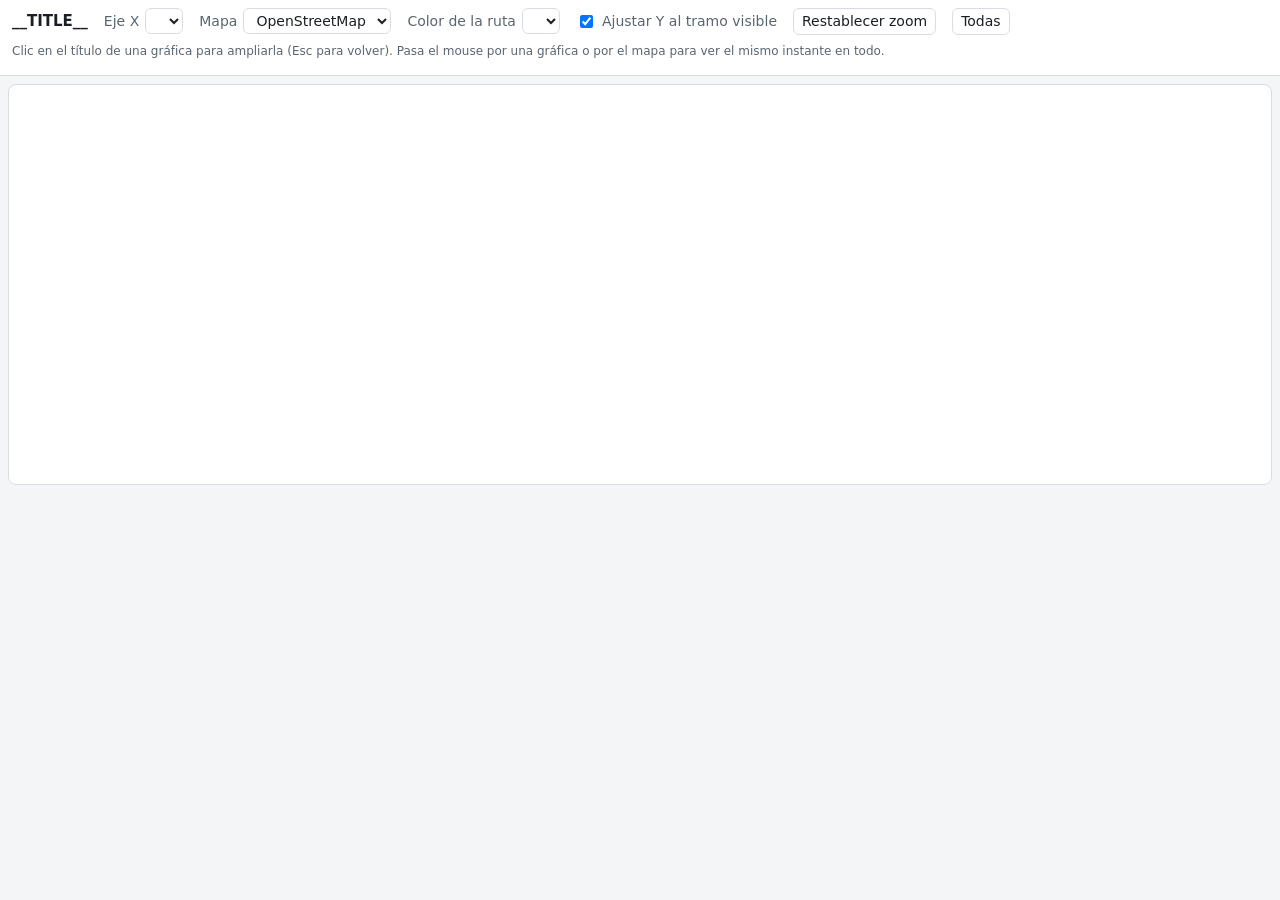
==== visor_template.html @ 419ccd2d "Primera vercion del graficador" ====
<!doctype html>
<html lang="es">
<head>
<meta charset="utf-8">
<meta name="viewport" content="width=device-width, initial-scale=1">
<title>__TITLE__</title>
<style>
  :root { --bg:#f4f5f7; --card:#fff; --ink:#1b1f24; --muted:#5b6570; --line:#d9dde3; --accent:#007f86; }
  * { box-sizing:border-box; }
  html, body { height:100%; margin:0; }
  body { display:flex; flex-direction:column; background:var(--bg); color:var(--ink); font:14px/1.35 system-ui, -apple-system, "Segoe UI", sans-serif; }
  header { display:flex; flex-wrap:wrap; align-items:center; gap:8px 16px; padding:8px 12px; background:var(--card); border-bottom:1px solid var(--line); }
  header h1 { font-size:15px; margin:0; font-weight:650; }
  header label { color:var(--muted); display:flex; align-items:center; gap:6px; }
  select, button { font:inherit; padding:3px 8px; border:1px solid var(--line); border-radius:6px; background:#fff; color:var(--ink); cursor:pointer; }
  button:hover, select:hover { border-color:var(--accent); }
  #chips { display:flex; flex-wrap:wrap; gap:4px; flex:1 1 100%; }
  .chip { border:1px solid var(--line); border-radius:999px; padding:1px 10px; font-size:12.5px; user-select:none; cursor:pointer; background:#fff; }
  .chip.on { color:#fff; border-color:transparent; }
  #cur { margin-left:auto; color:var(--muted); font-variant-numeric:tabular-nums; }
  main { flex:1; min-height:0; display:grid; gap:8px; padding:8px; grid-template-columns:1fr; }
  main.withmap { grid-template-columns:1fr 1fr; }
  #mapwrap, #plots { min-height:0; min-width:0; }
  #mapwrap { background:var(--card); border:1px solid var(--line); border-radius:8px; overflow:hidden; position:relative; }
  #map { position:absolute; inset:0; }
  #mapmsg { position:absolute; left:10px; bottom:10px; z-index:5; background:#fff; border:1px solid var(--line); border-radius:6px; padding:4px 8px; font-size:12px; color:var(--muted); display:none; }
  #plots { display:grid; grid-template-columns:repeat(3,minmax(0,1fr)); grid-auto-rows:260px; align-content:start; gap:8px; min-height:0; overflow-y:auto; scrollbar-gutter:stable; padding-right:4px; }
  .panel { background:var(--card); border:1px solid var(--line); border-radius:8px; display:flex; flex-direction:column; min-height:0; min-width:0; overflow:hidden; }
  .ph { display:flex; align-items:center; gap:8px; padding:4px 8px; border-bottom:1px solid var(--line); cursor:pointer; }
  .ph b { font-size:13px; }
  .ph .st { color:var(--muted); font-size:11.5px; margin-left:auto; white-space:nowrap; overflow:hidden; text-overflow:ellipsis; }
  .ph .val { font-variant-numeric:tabular-nums; font-weight:600; font-size:12.5px; }
  .ph .ex { border:none; background:none; padding:0 4px; font-size:15px; color:var(--muted); }
  .pg { position:relative; flex:1; min-height:0; }
  .pg > .plot { position:absolute; inset:0; }
  .cursor { position:absolute; top:0; bottom:0; width:0; border-left:1px dashed #666; pointer-events:none; display:none; }
  #plots.one .panel { display:none; }
  #plots.one .panel.big { display:flex; }
  #plots.one { grid-template-columns:1fr; grid-auto-rows:minmax(0,1fr); overflow-y:hidden; }
  .hint { color:var(--muted); font-size:12px; }
  @media (max-width:1100px) { #plots:not(.one) { grid-template-columns:repeat(2,minmax(0,1fr)); } }
  @media (max-width:650px) {
    main.withmap { grid-template-columns:1fr; grid-template-rows:minmax(220px,38vh) minmax(0,1fr); }
    #plots:not(.one) { grid-template-columns:1fr; }
  }
</style>
</head>
<body>
<header>
  <h1>__TITLE__</h1>
  <label>Eje X <select id="xmode"></select></label>
  <label id="lblbase">Mapa <select id="base"><option value="osm">OpenStreetMap</option><option value="sat">Satélite (Esri)</option></select></label>
  <label id="lblcolor">Color de la ruta <select id="color"></select></label>
  <label><input type="checkbox" id="fity" checked> Ajustar Y al tramo visible</label>
  <button id="resetz">Restablecer zoom</button>
  <button id="allv">Todas</button>
  <span class="hint">Clic en el título de una gráfica para ampliarla (Esc para volver). Pasa el mouse por una gráfica o por el mapa para ver el mismo instante en todo.</span>
  <span id="cur"></span>
  <div id="chips"></div>
</header>
<main id="main">
  <section id="mapwrap"><div id="map"></div><div id="mapmsg"></div></section>
  <section id="plots"></section>
</main>
<script>__PLOTLY__</script>
<script>
const D = __DATA__;
const $ = s => document.querySelector(s);
const XLABEL = {fecha:'Fecha y hora', transcurrido:'Tiempo transcurrido (s)', indice:'Número de muestra'};
const HAS_MAP = !!D.lat;
const S = {vars: D.defaultVars.slice(), xmode: D.xmodes[0], color: D.defaultColor, base: 'osm', big: null, range: null};
const LINE = 0, MARK = 1, HL = 2, CUR = 3, SE = 4;
const mapDiv = $('#map');
let panels = [];
let syncing = false;
const colorOf = v => D.palette[D.vars.indexOf(v) % D.palette.length];
const X = () => D.x[S.xmode];
const fmt = v => v == null ? '—' : (Math.abs(v) >= 1000 ? v.toFixed(1) : Math.abs(v) >= 10 ? v.toFixed(2) : v.toFixed(3));

// ---------- helpers ----------
function validLen(x) { let i = x.indexOf(null); return i < 0 ? x.length : i; }
function toNum(v) { return typeof v === 'number' ? v : Date.parse(String(v).replace(' ', 'T') + 'Z'); }
function lower(x, m, v) { let a = 0, b = m; while (a < b) { const c = (a + b) >> 1; if (x[c] < v) a = c + 1; else b = c; } return a; }
function upper(x, m, v) { let a = 0, b = m; while (a < b) { const c = (a + b) >> 1; if (x[c] <= v) a = c + 1; else b = c; } return a; }
function visibleIdx() {
  const x = X(), m = validLen(x);
  if (!S.range || !m) return [0, D.n - 1];
  const lo = toNum(S.range[0]), hi = toNum(S.range[1]);
  return [lower(x, m, Math.min(lo, hi)), Math.max(0, upper(x, m, Math.max(lo, hi)) - 1)];
}
function stats(y, i0, i1) {
  let mn = Infinity, mx = -Infinity, s = 0, c = 0;
  for (let i = i0; i <= i1; i++) { const v = y[i]; if (v == null) continue; if (v < mn) mn = v; if (v > mx) mx = v; s += v; c++; }
  return c ? {mn, mx, mean: s / c, c} : null;
}
function debounce(f, ms) { let t; return (...a) => { clearTimeout(t); t = setTimeout(() => f(...a), ms); }; }

// ---------- controls ----------
function buildControls() {
  const xs = $('#xmode');
  D.xmodes.forEach(m => xs.add(new Option(XLABEL[m], m)));
  xs.onchange = () => { S.xmode = xs.value; S.range = null; buildPlots(); updateRange(); };
  if (!HAS_MAP) { $('#lblbase').style.display = 'none'; $('#lblcolor').style.display = 'none'; }
  const cs = $('#color');
  cs.add(new Option('(un solo color)', ''));
  D.vars.forEach(v => cs.add(new Option(v, v)));
  cs.value = S.color || '';
  cs.onchange = () => { S.color = cs.value; buildMap(); };
  $('#base').onchange = () => { S.base = $('#base').value; Plotly.relayout(mapDiv, baseLayout()); };
  $('#resetz').onclick = () => { S.range = null; panels.forEach(p => Plotly.relayout(p.pg, {'xaxis.autorange': true, 'yaxis.autorange': true})); updateRange(); };
  $('#allv').onclick = () => { S.vars = D.vars.slice(); buildChips(); buildPlots(); updateRange(); };
  $('#fity').onchange = () => updateRange();
  buildChips();
}
function buildChips() {
  const box = $('#chips'); box.innerHTML = '';
  D.vars.forEach(v => {
    const c = document.createElement('span');
    c.className = 'chip' + (S.vars.includes(v) ? ' on' : ''); c.textContent = v;
    if (S.vars.includes(v)) c.style.background = colorOf(v);
    c.onclick = () => {
      if (S.vars.includes(v)) { if (S.vars.length === 1) return; S.vars = S.vars.filter(w => w !== v); }
      else S.vars = D.vars.filter(w => w === v || S.vars.includes(w));
      S.big = null; buildChips(); buildPlots(); updateRange();
    };
    box.appendChild(c);
  });
}

// ---------- plots ----------
function buildPlots() {
  const wrap = $('#plots');
  panels.forEach(p => Plotly.purge(p.plot));
  wrap.innerHTML = ''; panels = [];
  const n = S.vars.length;
  const x = X(), isDate = S.xmode === 'fecha';
  S.vars.forEach(v => {
    const color = colorOf(v);
    const el = document.createElement('div'); el.className = 'panel';
    el.innerHTML = '<div class="ph"><b></b><span class="val"></span><span class="st"></span><button class="ex" title="Ampliar / reducir">⤢</button></div><div class="pg"><div class="plot"></div><div class="cursor"></div></div>';
    const b = el.querySelector('b'); b.textContent = v; b.style.color = color;
    el.querySelector('.ph').onclick = () => toggleBig(v);
    wrap.appendChild(el);
    const plot = el.querySelector('.plot');
    const p = {v, el, plot, pg: plot, cursor: el.querySelector('.cursor'), val: el.querySelector('.val'), st: el.querySelector('.st')};
    panels.push(p);
    const layout = {
      margin: {l: 64, r: 14, t: 8, b: 40}, hovermode: 'x', dragmode: 'zoom', showlegend: false,
      paper_bgcolor: '#fff', plot_bgcolor: '#fff', font: {size: 11},
      xaxis: {type: isDate ? 'date' : 'linear', showspikes: true, spikemode: 'across', spikethickness: 1, spikecolor: '#666', spikedash: 'dot', gridcolor: '#e6e9ee', title: {text: XLABEL[S.xmode], font: {size: 11}}, exponentformat: 'none'},
      yaxis: {title: {text: v, font: {size: 13, color}, standoff: 6}, tickfont: {size: 11, color}, showline: true, linecolor: color, linewidth: 2, gridcolor: '#e6e9ee', zeroline: false}
    };
    Plotly.newPlot(plot, [{
      type: 'scattergl', mode: 'lines+markers', x, y: D.y[v], connectgaps: false,
      line: {color, width: 1.5}, marker: {size: 3, color}, name: v,
      hovertemplate: '%{y}<extra>' + v + '</extra>'
    }], layout, {responsive: true, displaylogo: false, scrollZoom: true,
      toImageButtonOptions: {format: 'png', filename: D.title + '_' + v, scale: 2},
      modeBarButtonsToRemove: ['select2d', 'lasso2d']});
    plot.on('plotly_hover', e => { const pt = e.points && e.points[0]; if (pt) setCursor(pt.pointNumber, plot); });
    plot.on('plotly_relayout', ed => {
      if (syncing) return;
      let r = null, auto = false;
      if ('xaxis.range[0]' in ed) r = [ed['xaxis.range[0]'], ed['xaxis.range[1]']];
      else if (ed['xaxis.range']) r = ed['xaxis.range'];
      else if (ed['xaxis.autorange']) auto = true;
      else return;
      syncing = true;
      Promise.all(panels.filter(o => o !== p).map(o => Plotly.relayout(o.plot, auto ? {'xaxis.autorange': true} : {'xaxis.range': r})))
        .finally(() => { syncing = false; });
      S.range = auto ? null : r;
      updateRange();
    });
  });
  applyBig();
}
function toggleBig(v) { S.big = S.big === v ? null : v; applyBig(); }
function applyBig() {
  const wrap = $('#plots');
  wrap.classList.toggle('one', !!S.big);
  panels.forEach(p => p.el.classList.toggle('big', p.v === S.big));
  requestAnimationFrame(() => panels.forEach(p => { if (!S.big || p.v === S.big) Plotly.Plots.resize(p.plot); }));
}
addEventListener('keydown', e => { if (e.key === 'Escape' && S.big) { S.big = null; applyBig(); } });

// ---------- visible range: stats, Y fit, route highlight ----------
const updateRange = debounce(() => {
  const [i0, i1] = visibleIdx();
  const fit = $('#fity').checked;
  panels.forEach(p => {
    const st = stats(D.y[p.v], i0, i1);
    p.st.textContent = st ? `mín ${fmt(st.mn)} · prom ${fmt(st.mean)} · máx ${fmt(st.mx)} · n=${st.c}` : 'sin datos';
    if (fit && S.range && st) {
      const pad = (st.mx - st.mn) * 0.08 || Math.abs(st.mx) * 0.02 || 1;
      Plotly.relayout(p.plot, {'yaxis.range': [st.mn - pad, st.mx + pad]});
    } else if (!S.range || !fit) {
      Plotly.relayout(p.plot, {'yaxis.autorange': true});
    }
  });
  if (HAS_MAP && mapDiv.data) {
    const full = !S.range;
    Plotly.restyle(mapDiv, {lat: [full ? [] : D.lat.slice(i0, i1 + 1)], lon: [full ? [] : D.lon.slice(i0, i1 + 1)]}, [HL]);
  }
}, 60);

// ---------- cursor shared by plots and map ----------
let pend = null, raf = 0;
function setCursor(idx, src) {
  pend = [idx, src];
  if (!raf) raf = requestAnimationFrame(() => { raf = 0; applyCursor(pend[0], pend[1]); });
}
function applyCursor(idx, src) {
  const xv = X()[idx];
  panels.forEach(p => {
    p.val.textContent = fmt(D.y[p.v][idx]);
    const xa = p.plot._fullLayout && p.plot._fullLayout.xaxis;
    if (p.plot === src || xv == null || !xa) { p.cursor.style.display = 'none'; return; }
    const px = xa._offset + xa.d2p(xv);
    if (px < xa._offset || px > xa._offset + xa._length) { p.cursor.style.display = 'none'; return; }
    p.cursor.style.display = 'block'; p.cursor.style.left = px + 'px';
  });
  let txt = 'Muestra ' + (idx + 1);
  if (D.utc && D.utc[idx]) txt += ' · ' + D.utc[idx];
  if (HAS_MAP && mapDiv.data && D.lat[idx] != null) {
    Plotly.restyle(mapDiv, {lat: [[D.lat[idx]]], lon: [[D.lon[idx]]]}, [CUR]);
    txt += ` · ${D.lat[idx].toFixed(6)}, ${D.lon[idx].toFixed(6)}`;
  }
  $('#cur').textContent = txt;
}

// ---------- map ----------
function baseLayout() {
  if (S.base === 'sat') return {'map.style': 'white-bg', 'map.layers': [{sourcetype: 'raster', below: 'traces', sourceattribution: 'Esri, Maxar, Earthstar Geographics',
    source: ['https://server.arcgisonline.com/ArcGIS/rest/services/World_Imagery/MapServer/tile/{z}/{y}/{x}']}]};
  return {'map.style': 'open-street-map', 'map.layers': []};
}
function buildMap() {
  if (!HAS_MAP) return;
  const col = S.color ? D.y[S.color] : null;
  const first = D.lat.findIndex(v => v != null);
  let last = D.lat.length - 1; while (last > 0 && D.lat[last] == null) last--;
  const traces = [
    {type: 'scattermap', mode: 'lines', lat: D.routeLat, lon: D.routeLon, line: {color: '#7a8591', width: 2}, hoverinfo: 'skip'},
    {type: 'scattermap', mode: 'markers', lat: D.lat, lon: D.lon,
      marker: col ? {size: 6, color: col, colorscale: 'Viridis', showscale: true, colorbar: {title: {text: S.color}, thickness: 12, len: 0.6, x: 0.99, xanchor: 'right', bgcolor: 'rgba(255,255,255,.8)'}} : {size: 6, color: '#c1121f'},
      hovertemplate: (col ? S.color + ': %{marker.color}<br>' : '') + '%{lat:.6f}, %{lon:.6f}<extra></extra>'},
    {type: 'scattermap', mode: 'lines', lat: [], lon: [], line: {color: '#ff7f0e', width: 5}, hoverinfo: 'skip'},
    {type: 'scattermap', mode: 'markers', lat: [], lon: [], marker: {size: 15, color: '#fff', opacity: 0.95}, hoverinfo: 'skip'},
    {type: 'scattermap', lat: [D.lat[first], D.lat[last]], lon: [D.lon[first], D.lon[last]], mode: 'markers+text', marker: {size: 30, color: 'rgba(255,255,255,0.92)'}, text: [D.startIcon, D.endIcon], textposition: 'middle center', textfont: {size: 18}, customdata: ['Inicio', 'Fin'], hovertemplate: '%{customdata}<extra></extra>'}
  ];
  const b = D.bounds;
  const layout = {margin: {l: 0, r: 0, t: 0, b: 0}, showlegend: false, uirevision: 'keep',
    map: {bounds: b, style: 'open-street-map'}};
  const base = baseLayout();
  layout.map.style = base['map.style']; layout.map.layers = base['map.layers'];
  try {
    Plotly.react(mapDiv, traces, layout, {responsive: true, scrollZoom: true, displaylogo: false});
  } catch (err) {
    const m = $('#mapmsg'); m.style.display = 'block'; m.textContent = 'No se pudo dibujar el mapa: ' + err.message;
    console.error(err);
  }
  if (!mapDiv._bound) {
    mapDiv._bound = true;
    mapDiv.on('plotly_hover', e => { const pt = e.points && e.points[0]; if (pt && pt.curveNumber === MARK) setCursor(pt.pointNumber, null); });
    mapDiv.on('plotly_click', e => { const pt = e.points && e.points[0]; if (pt && pt.curveNumber === MARK) setCursor(pt.pointNumber, null); });
  }
}

// ---------- start ----------
$('#main').classList.toggle('withmap', HAS_MAP);
if (!HAS_MAP) $('#mapwrap').style.display = 'none';
buildControls();
buildPlots();
updateRange();
// The map needs the final layout size, so build it after the first paint.
setTimeout(buildMap, 50);
</script>
</body>
</html>
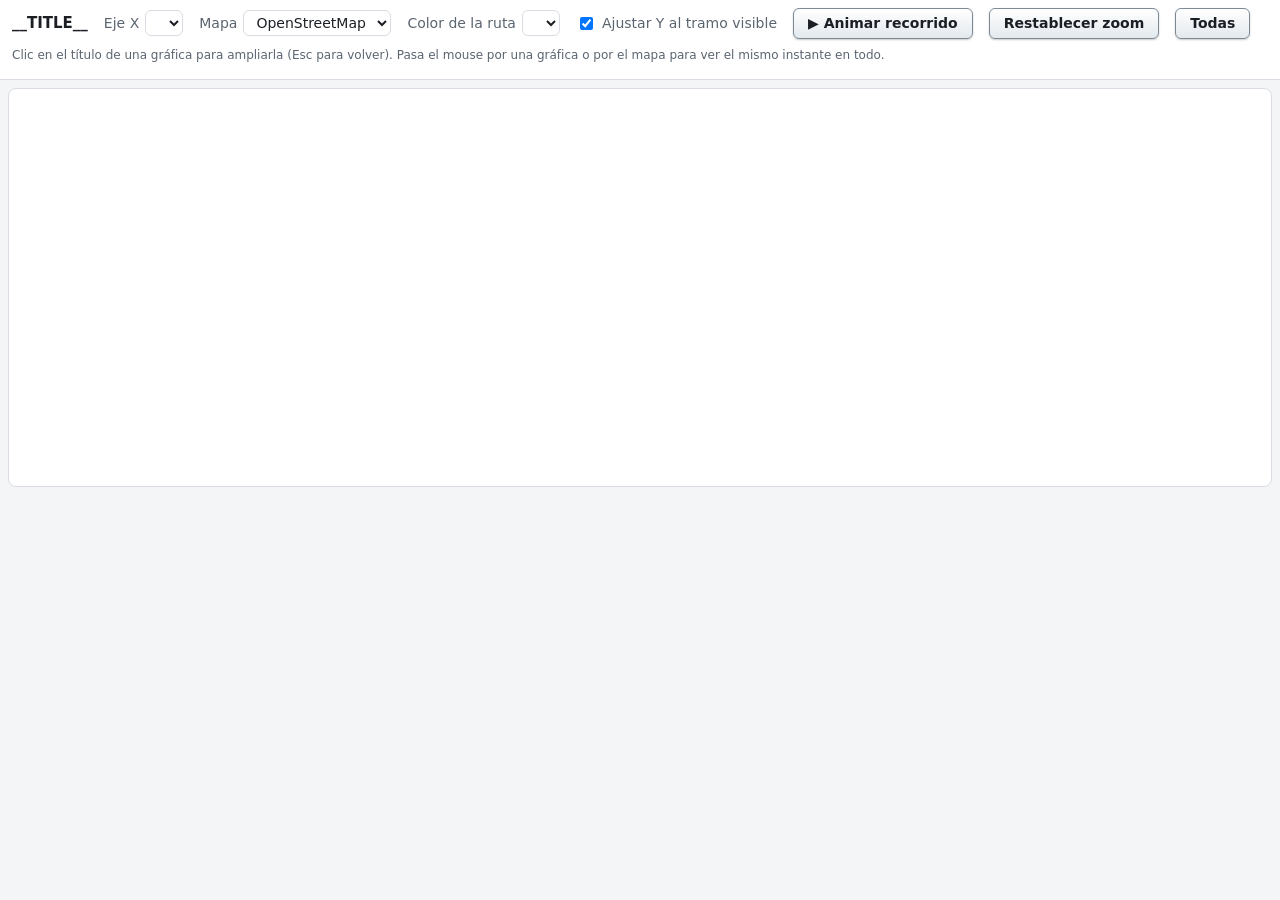
==== commit b0ad3eec: "Se agrego la opcion de Mosaicos o puntos de calor para la variable deseaada con la posibilidad de ig" ====
--- a/visor_template.html
+++ b/visor_template.html
@@ -2,6 +2,7 @@
 <html lang="es">
 <head>
 <meta charset="utf-8">
+<meta name="referrer" content="origin">
 <meta name="viewport" content="width=device-width, initial-scale=1">
 <title>__TITLE__</title>
 <style>
@@ -14,6 +15,10 @@
   header label { color:var(--muted); display:flex; align-items:center; gap:6px; }
   select, button { font:inherit; padding:3px 8px; border:1px solid var(--line); border-radius:6px; background:#fff; color:var(--ink); cursor:pointer; }
   button:hover, select:hover { border-color:var(--accent); }
+  /* botones de la barra: relieve y relleno para distinguirlos de los selectores y del texto */
+  header button { padding:5px 14px; font-weight:600; border:1px solid #7d8a96; background:linear-gradient(#fff, #e3e9ee); box-shadow:0 1px 2px rgba(0,0,0,.22); }
+  header button:hover { background:linear-gradient(#f2fbfb, #cfe7e8); border-color:var(--accent); }
+  header button:active { background:#c3dcde; box-shadow:inset 0 1px 2px rgba(0,0,0,.25); transform:translateY(1px); }
   #chips { display:flex; flex-wrap:wrap; gap:4px; flex:1 1 100%; }
   .chip { border:1px solid var(--line); border-radius:999px; padding:1px 10px; font-size:12.5px; user-select:none; cursor:pointer; background:#fff; }
   .chip.on { color:#fff; border-color:transparent; }
@@ -50,8 +55,10 @@
   <h1>__TITLE__</h1>
   <label>Eje X <select id="xmode"></select></label>
   <label id="lblbase">Mapa <select id="base"><option value="osm">OpenStreetMap</option><option value="sat">Satélite (Esri)</option></select></label>
+  <label id="lblgps" style="display:none">GPS <select id="gps"></select></label>
   <label id="lblcolor">Color de la ruta <select id="color"></select></label>
   <label><input type="checkbox" id="fity" checked> Ajustar Y al tramo visible</label>
+  <button id="anim">▶ Animar recorrido</button>
   <button id="resetz">Restablecer zoom</button>
   <button id="allv">Todas</button>
   <span class="hint">Clic en el título de una gráfica para ampliarla (Esc para volver). Pasa el mouse por una gráfica o por el mapa para ver el mismo instante en todo.</span>
@@ -68,7 +75,7 @@
 const $ = s => document.querySelector(s);
 const XLABEL = {fecha:'Fecha y hora', transcurrido:'Tiempo transcurrido (s)', indice:'Número de muestra'};
 const HAS_MAP = !!D.lat;
-const S = {vars: D.defaultVars.slice(), xmode: D.xmodes[0], color: D.defaultColor, base: 'osm', big: null, range: null};
+const S = {vars: D.defaultVars.slice(), xmode: D.xmodes[0], color: D.defaultColor, base: location.protocol === 'file:' ? 'sat' : 'osm', big: null, range: null};
 const LINE = 0, MARK = 1, HL = 2, CUR = 3, SE = 4;
 const mapDiv = $('#map');
 let panels = [];
@@ -95,18 +102,81 @@
 }
 function debounce(f, ms) { let t; return (...a) => { clearTimeout(t); t = setTimeout(() => f(...a), ms); }; }
 
+// ---------- animacion del recorrido (inicio a fin en ANIM_S segundos) ----------
+const ANIM_S = 8;
+let anim = null;
+function stopAnim() {
+  if (!anim) return;
+  cancelAnimationFrame(anim.raf); anim = null;
+  $('#anim').textContent = '▶ Animar recorrido';
+  if (mapDiv.data) Plotly.restyle(mapDiv, {lat: [[]], lon: [[]]}, [HL]);
+  updateRange();  // devuelve el resaltado del mapa a lo que marcan las graficas
+}
+function toggleAnim() {
+  if (anim) { stopAnim(); return; }
+  const idx = []; D.lat.forEach((v, i) => { if (v != null) idx.push(i); });
+  if (idx.length < 2) return;
+  // estela con cortes donde hay una pausa larga (no une vuelos distintos)
+  const t = D.x.fecha || D.x.transcurrido, lim = D.x.fecha ? GAP_S * 1000 : GAP_S;
+  const tl = [], tn = [], end = [];
+  idx.forEach((i, k) => {
+    if (k && t && t[i] - t[idx[k - 1]] > lim) { tl.push(null); tn.push(null); }
+    tl.push(D.lat[i]); tn.push(D.lon[i]); end.push(tl.length);
+  });
+  anim = {idx, tl, tn, end, t0: performance.now(), raf: 0};
+  $('#anim').textContent = '■ Detener animación';
+  const step = now => {
+    if (!anim) return;
+    const p = Math.min((now - anim.t0) / (ANIM_S * 1000), 1), k = Math.round(p * (idx.length - 1));
+    Plotly.restyle(mapDiv, {lat: [anim.tl.slice(0, anim.end[k])], lon: [anim.tn.slice(0, anim.end[k])]}, [HL]);
+    applyCursor(idx[k], null);
+    if (p >= 1) stopAnim(); else anim.raf = requestAnimationFrame(step);
+  };
+  anim.raf = requestAnimationFrame(step);
+}
+
+// ---------- GPS: Datos (todas las filas) / Dron (solo las filas con posicion del dron) ----------
+function setGps(name) {
+  stopAnim();
+  if (!D.full) D.full = {n: D.n, y: D.y, x: D.x, utc: D.utc};
+  const F = D.full, g = D.gps[name];
+  const keep = [];
+  if (name === 'dron') g.lat.forEach((v, i) => { if (v != null) keep.push(i); });
+  const pick = a => a && name === 'dron' ? keep.map(i => a[i]) : a;
+  D.n = name === 'dron' ? keep.length : F.n;
+  D.y = {}; Object.keys(F.y).forEach(k => D.y[k] = pick(F.y[k]));
+  D.x = {}; Object.keys(F.x).forEach(k => D.x[k] = k === 'indice' ? Array.from({length: D.n}, (_, i) => i + 1) : pick(F.x[k]));
+  D.utc = pick(F.utc);
+  D.gpsSource = name;
+  Object.assign(D, g);
+  if (name === 'dron') { D.lat = pick(g.lat); D.lon = pick(g.lon); }
+  S.range = null;
+  buildPlots(); updateRange(); buildMap();
+}
+
 // ---------- controls ----------
 function buildControls() {
   const xs = $('#xmode');
   D.xmodes.forEach(m => xs.add(new Option(XLABEL[m], m)));
   xs.onchange = () => { S.xmode = xs.value; S.range = null; buildPlots(); updateRange(); };
   if (!HAS_MAP) { $('#lblbase').style.display = 'none'; $('#lblcolor').style.display = 'none'; }
+  if (HAS_MAP && D.gps) {
+    const gs = $('#gps');
+    gs.add(new Option('Datos (receptor)', 'datos'));
+    gs.add(new Option('Dron', 'dron'));
+    gs.value = D.gpsSource;
+    $('#lblgps').style.display = '';
+    gs.onchange = () => setGps(gs.value);
+  }
   const cs = $('#color');
   cs.add(new Option('(un solo color)', ''));
   D.vars.forEach(v => cs.add(new Option(v, v)));
   cs.value = S.color || '';
   cs.onchange = () => { S.color = cs.value; buildMap(); };
+  $('#base').value = S.base;
   $('#base').onchange = () => { S.base = $('#base').value; Plotly.relayout(mapDiv, baseLayout()); };
+  if (!HAS_MAP) $('#anim').style.display = 'none';
+  $('#anim').onclick = toggleAnim;
   $('#resetz').onclick = () => { S.range = null; panels.forEach(p => Plotly.relayout(p.pg, {'xaxis.autorange': true, 'yaxis.autorange': true})); updateRange(); };
   $('#allv').onclick = () => { S.vars = D.vars.slice(); buildChips(); buildPlots(); updateRange(); };
   $('#fity').onchange = () => updateRange();
@@ -128,6 +198,31 @@
 }
 
 // ---------- plots ----------
+// Las graficas son solo puntos; una pausa mayor a GAP_S entre dos muestras se une con una linea discontinua.
+const GAP_S = 1200;
+function threadLine(x, y, isDate) {  // hilo fino entre muestras seguidas; se corta donde hay una pausa
+  const tx = [], ty = [];
+  const lim = isDate ? GAP_S * 1000 : GAP_S;
+  let a = -1;
+  for (let i = 0; i < x.length; i++) {
+    if (x[i] == null || y[i] == null) continue;
+    if (a >= 0 && S.xmode !== 'indice' && x[i] - x[a] > lim) { tx.push(null); ty.push(null); }
+    tx.push(x[i]); ty.push(y[i]); a = i;
+  }
+  return {x: tx, y: ty};
+}
+function gapLine(x, y, isDate) {
+  const gx = [], gy = [];
+  if (S.xmode === 'indice') return {x: gx, y: gy};
+  const lim = isDate ? GAP_S * 1000 : GAP_S;
+  let a = -1;  // ultimo indice con dato
+  for (let i = 0; i < x.length; i++) {
+    if (x[i] == null || y[i] == null) continue;
+    if (a >= 0 && x[i] - x[a] > lim) { gx.push(x[a], x[i], null); gy.push(y[a], y[i], null); }
+    a = i;
+  }
+  return {x: gx, y: gy};
+}
 function buildPlots() {
   const wrap = $('#plots');
   panels.forEach(p => Plotly.purge(p.plot));
@@ -150,14 +245,21 @@
       xaxis: {type: isDate ? 'date' : 'linear', showspikes: true, spikemode: 'across', spikethickness: 1, spikecolor: '#666', spikedash: 'dot', gridcolor: '#e6e9ee', title: {text: XLABEL[S.xmode], font: {size: 11}}, exponentformat: 'none'},
       yaxis: {title: {text: v, font: {size: 13, color}, standoff: 6}, tickfont: {size: 11, color}, showline: true, linecolor: color, linewidth: 2, gridcolor: '#e6e9ee', zeroline: false}
     };
+    const gap = gapLine(x, D.y[v], isDate), thread = threadLine(x, D.y[v], isDate);
     Plotly.newPlot(plot, [{
-      type: 'scattergl', mode: 'lines+markers', x, y: D.y[v], connectgaps: false,
-      line: {color, width: 1.5}, marker: {size: 3, color}, name: v,
+      type: 'scattergl', mode: 'markers', x, y: D.y[v],
+      marker: {size: 4, color}, name: v,
       hovertemplate: '%{y}<extra>' + v + '</extra>'
+    }, {
+      type: 'scattergl', mode: 'lines', x: thread.x, y: thread.y, connectgaps: false, hoverinfo: 'skip',
+      line: {color, width: 0.8}, opacity: 0.55, name: v + ' (hilo)'
+    }, {
+      type: 'scattergl', mode: 'lines', x: gap.x, y: gap.y, connectgaps: false, hoverinfo: 'skip',
+      line: {color, width: 1.3, dash: 'dash'}, name: v + ' (pausa)'
     }], layout, {responsive: true, displaylogo: false, scrollZoom: true,
       toImageButtonOptions: {format: 'png', filename: D.title + '_' + v, scale: 2},
       modeBarButtonsToRemove: ['select2d', 'lasso2d']});
-    plot.on('plotly_hover', e => { const pt = e.points && e.points[0]; if (pt) setCursor(pt.pointNumber, plot); });
+    plot.on('plotly_hover', e => { const pt = e.points && e.points[0]; if (pt && pt.curveNumber === 0) setCursor(pt.pointNumber, plot); });
     plot.on('plotly_relayout', ed => {
       if (syncing) return;
       let r = null, auto = false;
@@ -230,8 +332,12 @@
 
 // ---------- map ----------
 function baseLayout() {
-  if (S.base === 'sat') return {'map.style': 'white-bg', 'map.layers': [{sourcetype: 'raster', below: 'traces', sourceattribution: 'Esri, Maxar, Earthstar Geographics',
-    source: ['https://server.arcgisonline.com/ArcGIS/rest/services/World_Imagery/MapServer/tile/{z}/{y}/{x}']}]};
+  // Esri no tiene imagenes mas alla del nivel 18 en muchas zonas (devuelve "Map data not yet available"):
+  // con maxzoom en la fuente, el mapa amplia el ultimo nivel en vez de pedir tiles vacios.
+  if (S.base === 'sat') return {'map.style': {version: 8, glyphs: 'https://fonts.openmaptiles.org/{fontstack}/{range}.pbf',
+    sources: {esri: {type: 'raster', tileSize: 256, maxzoom: 18, attribution: 'Esri, Maxar, Earthstar Geographics',
+      tiles: ['https://server.arcgisonline.com/ArcGIS/rest/services/World_Imagery/MapServer/tile/{z}/{y}/{x}']}},
+    layers: [{id: 'esri', type: 'raster', source: 'esri'}]}, 'map.layers': []};
   return {'map.style': 'open-street-map', 'map.layers': []};
 }
 function buildMap() {
